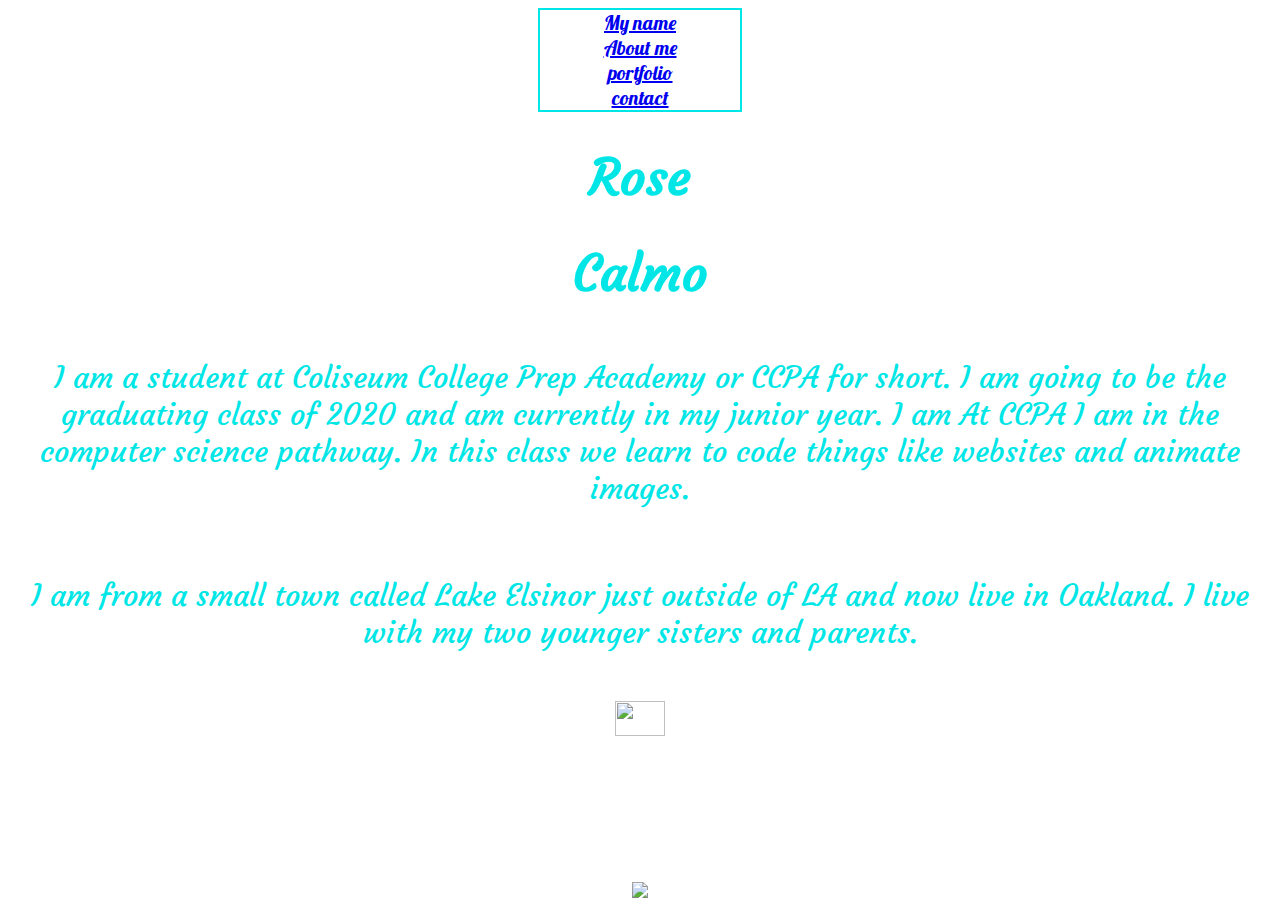
==== aboutme.html @ d735cfd0 "ifirst commit" ====
<html>
    <head>
        <link href="stylesheet.css" rel="stylesheet"/>
        
    <link href="https://fonts.googleapis.com/css?family=Libre+Franklin|Lobster" rel="stylesheet">
    <link href="https://fonts.googleapis.com/css?family=Courgette|Lobster" rel="stylesheet">
    
        <title>Portfolio</title>
    </head>
    <body>
        <div class="navC">
        <div class="nav">
            
         
            <a href="firstname.html">My name</a>
            <a href="aboutme.html">About me</a>
            <a href="portfolio.html">portfolio</a>
            <a href="contact.html">contact</a>
            

      </div>
</div>

<div class="row mid">
            <h1>Rose</h1>
            
            <h1>Calmo</h1>
            
            <p>I am a student at Coliseum College Prep Academy 
            or CCPA for short. I am going to be the graduating
            class of 2020 and am currently in my junior year. I am 
            At CCPA I am in the computer science pathway. In this 
            class we learn to code things like websites and animate 
            images. 
            </p>
            
            <p> I am from a small town called Lake Elsinor just
            outside of LA and now live in Oakland. I live with
            my two younger sisters and parents. 
            </p>
            
            <img class="headshot"src="https://images.freeimages.com/images/premium/previews/5656/56567096-guatemala-flag-on-wood-background.jpg">
            
        </div>
        <div class="row aboutme">
            <img src="https://www.planetware.com/photos-large/GUA/guatemala-tikal-ruins.jpg">
        </div>
        
    </body>
</html>
---- stylesheet.css ----
.row{   

    background-color:white;
    font-size:20px;
    text-align: center;
}
.headshot{
    width:20%;
   
}
.mid{
    background-color:white;
    color:#00e6e6;
    align-items:center;
    font-size:50px;
    margin-top:5px;
    margin-bottom:5px;
}
.aboutme{
     
}

.footer{
    font-family: 'Lobster', cursive;
    color: #00e6e6;
    border: 2px solid #00e6e6;

}

.row.contact{
     color: #00e6e6;
}

.row.mid{
 font-family: 'Courgette', cursive;
}

body{
   background-color: white;
}
    
.nav {
    font-family:  'Lobster', cursive;
     color: #00e6e6;
    border: 2px solid #00e6e6;
     background-color:white;
    font-size:20px;
    display: flex;
    flex-direction:column;
    width:200px;
    align-items: center;
    
}

.navC {
    display:flex;
    justify-content: center;
    
}
    
p{
    padding:20px;   
    font-size: 30px;
    }
    
h1{
    font-size: 50px;
}
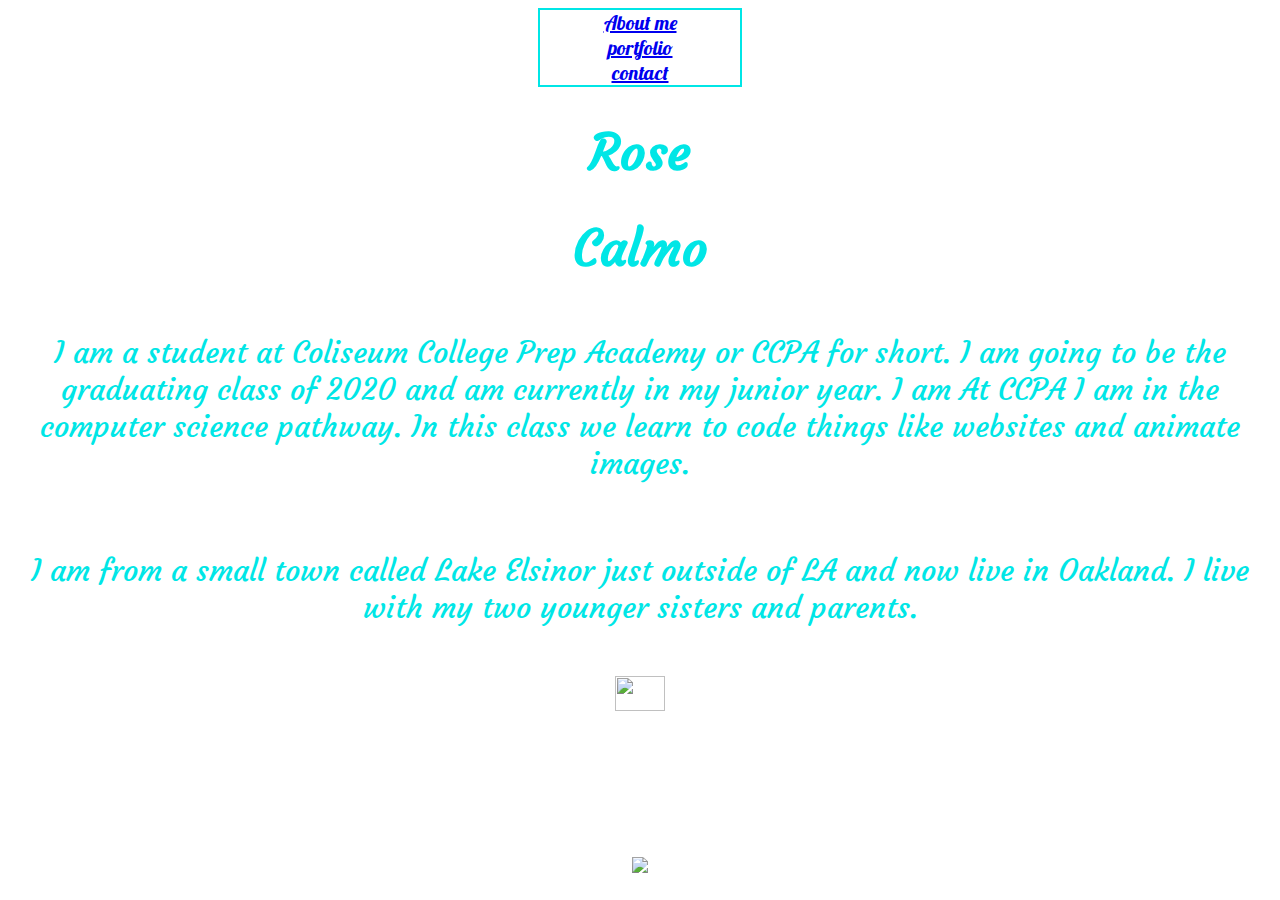
==== commit 7585a2e3: "removed name page" ====
--- a/aboutme.html
+++ b/aboutme.html
@@ -12,9 +12,9 @@
         <div class="nav">
             
          
-            <a href="firstname.html">My name</a>
+           
             <a href="aboutme.html">About me</a>
-            <a href="portfolio.html">portfolio</a>
+            <a href="index.html">portfolio</a>
             <a href="contact.html">contact</a>
             
 
